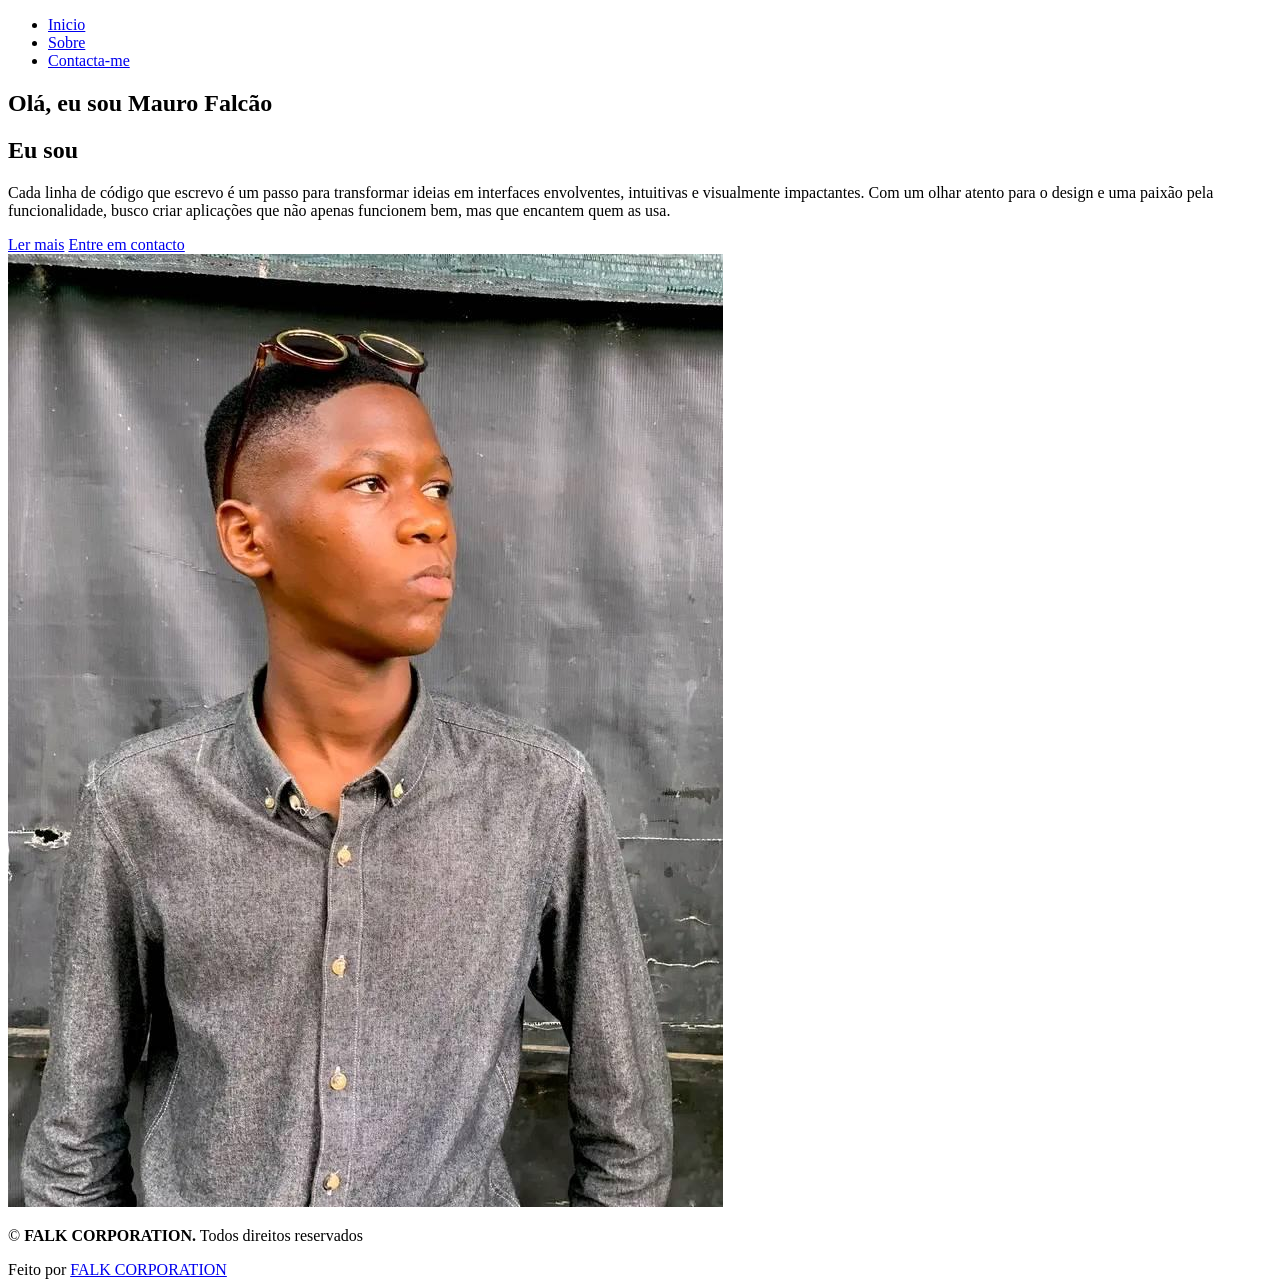
==== index.html @ 7eab61b8 "Add files via upload" ====
<!DOCTYPE html>
<html lang="en">

<head>
  <meta charset="utf-8">
  <meta content="width=device-width, initial-scale=1.0" name="viewport">
  <title>Mauro Falcão</title>
  <meta name="description" content="">
  <meta name="keywords" content="">

  <link href="assets/img/favicon.png" rel="icon">
  <link href="assets/img/apple-touch-icon.png" rel="apple-touch-icon">

  <link href="https://fonts.googleapis.com" rel="preconnect">
  <link href="https://fonts.gstatic.com" rel="preconnect" crossorigin>
  <link href="https://fonts.googleapis.com/css2?family=Roboto:ital,wght@0,100;0,300;0,400;0,500;0,700;0,900;1,100;1,300;1,400;1,500;1,700;1,900&family=Poppins:ital,wght@0,100;0,200;0,300;0,400;0,500;0,600;0,700;0,800;0,900;1,100;1,200;1,300;1,400;1,500;1,600;1,700;1,800;1,900&family=Raleway:ital,wght@0,100;0,200;0,300;0,400;0,500;0,600;0,700;0,800;0,900;1,100;1,200;1,300;1,400;1,500;1,600;1,700;1,800;1,900&display=swap" rel="stylesheet">

  <link href="assets/vendor/bootstrap/css/bootstrap.min.css" rel="stylesheet">
  <link href="assets/vendor/bootstrap-icons/bootstrap-icons.css" rel="stylesheet">
  <link href="assets/vendor/aos/aos.css" rel="stylesheet">
  <link href="assets/vendor/swiper/swiper-bundle.min.css" rel="stylesheet">
  <link href="assets/vendor/glightbox/css/glightbox.min.css" rel="stylesheet">

  <link href="assets/css/main.css" rel="stylesheet">
</head>
<body class="index-page">
  <header id="header" class="header d-flex align-items-center light-background sticky-top">
    <div class="container position-relative d-flex align-items-center justify-content-between">

      <nav id="navmenu" class="navmenu">
        <ul>
          <li><a href="index.html" class="active">Inicio</a></li>
          <li><a href="about.html">Sobre</a></li>
          <li><a href="contact.html">Contacta-me</a></li>
        </ul>
        <i class="mobile-nav-toggle d-xl-none bi bi-list"></i>
      </nav>
      <div class="header-social-links">
        <a href="https://www.facebook.com/profile.php?id=61564963457536"target="_blank"><i class="bi bi-facebook"></i></a>
        <a href="https://www.linkedin.com/in/mauro-falc%C3%A3o-826261321/"target="_blank"><i class="bi bi-linkedin"></i></a>
        <a href="https://www.instagram.com/maurofalcao74/"target="_blank"><i class="bi bi-instagram"></i></a>
      </div>

    </div>
  </header>

  <main class="main">
    <section id="hero" class="hero section">

      <div class="container" data-aos="fade-up" data-aos-delay="100">

        <div class="row gy-4 align-items-center">
          <div class="col-lg-6 order-2 order-lg-1">
            <div class="hero-content">
              <h1 data-aos="fade-up" data-aos-delay="200">Olá, eu sou <span class="highlight">Mauro Falcão</span></h1>
              <h2 data-aos="fade-up" data-aos-delay="300">Eu sou <span class="typed" data-typed-items="Desenvolvedor de Websites,"></span></h2>
              <p data-aos="fade-up" data-aos-delay="400">Cada linha de código que escrevo é um passo para transformar ideias em interfaces envolventes, intuitivas e visualmente impactantes. Com um olhar atento para o design e uma paixão pela funcionalidade, busco criar aplicações que não apenas funcionem bem, mas que encantem quem as usa.</p>
              <div class="hero-actions" data-aos="fade-up" data-aos-delay="500">
                <a href="about.html" class="btn btn-primary">Ler mais</a>
                <a href="contact.html" class="btn btn-outline">Entre em contacto</a>
              </div>
            </div>
          </div>
          <div class="col-lg-6 order-1 order-lg-2">
            <div class="hero-image" data-aos="zoom-in" data-aos-delay="300">
              <div class="image-wrapper">
                <img src="Malves.jpg" alt="Sarah Mitchell" class="img-fluid">    
                </div>
              </div>
            </div>
          </div>
        </div>
      </div>
    </section>
  </main>
  <footer id="footer" class="footer">

    <div class="container">
      <div class="copyright text-center ">
        <p>©<strong class="px-1 sitename"> FALK CORPORATION.</strong> <span>Todos direitos reservados<br></span></p>
      </div>
      <div class="social-links d-flex justify-content-center">
        <a href="https://www.facebook.com/profile.php?id=61564963457536"><i class="bi bi-facebook"></i></a>
                <a href="https://www.linkedin.com/in/mauro-falc%C3%A3o-826261321/"><i class="bi bi-linkedin"></i></a>
                <a href="https://www.instagram.com/maurofalcao74/"><i class="bi bi-instagram"></i></a>
      </div>
      <div class="credits">
        Feito por <a href="https://sitesfalk.github.io/Falk-Corporation/"target="_blank"> FALK CORPORATION</a>
      </div>
    </div>

  </footer>
  <a href="#" id="scroll-top" class="scroll-top d-flex align-items-center justify-content-center"><i class="bi bi-arrow-up-short"></i></a>
  <div id="preloader"></div>
  <script src="assets/vendor/bootstrap/js/bootstrap.bundle.min.js"></script>
  <script src="assets/vendor/php-email-form/validate.js"></script>
  <script src="assets/vendor/aos/aos.js"></script>
  <script src="assets/vendor/typed.js/typed.umd.js"></script>
  <script src="assets/vendor/waypoints/noframework.waypoints.js"></script>
  <script src="assets/vendor/purecounter/purecounter_vanilla.js"></script>
  <script src="assets/vendor/swiper/swiper-bundle.min.js"></script>
  <script src="assets/vendor/imagesloaded/imagesloaded.pkgd.min.js"></script>
  <script src="assets/vendor/isotope-layout/isotope.pkgd.min.js"></script>
  <script src="assets/vendor/glightbox/js/glightbox.min.js"></script>
  <script src="assets/js/main.js"></script>

</body>

</html>
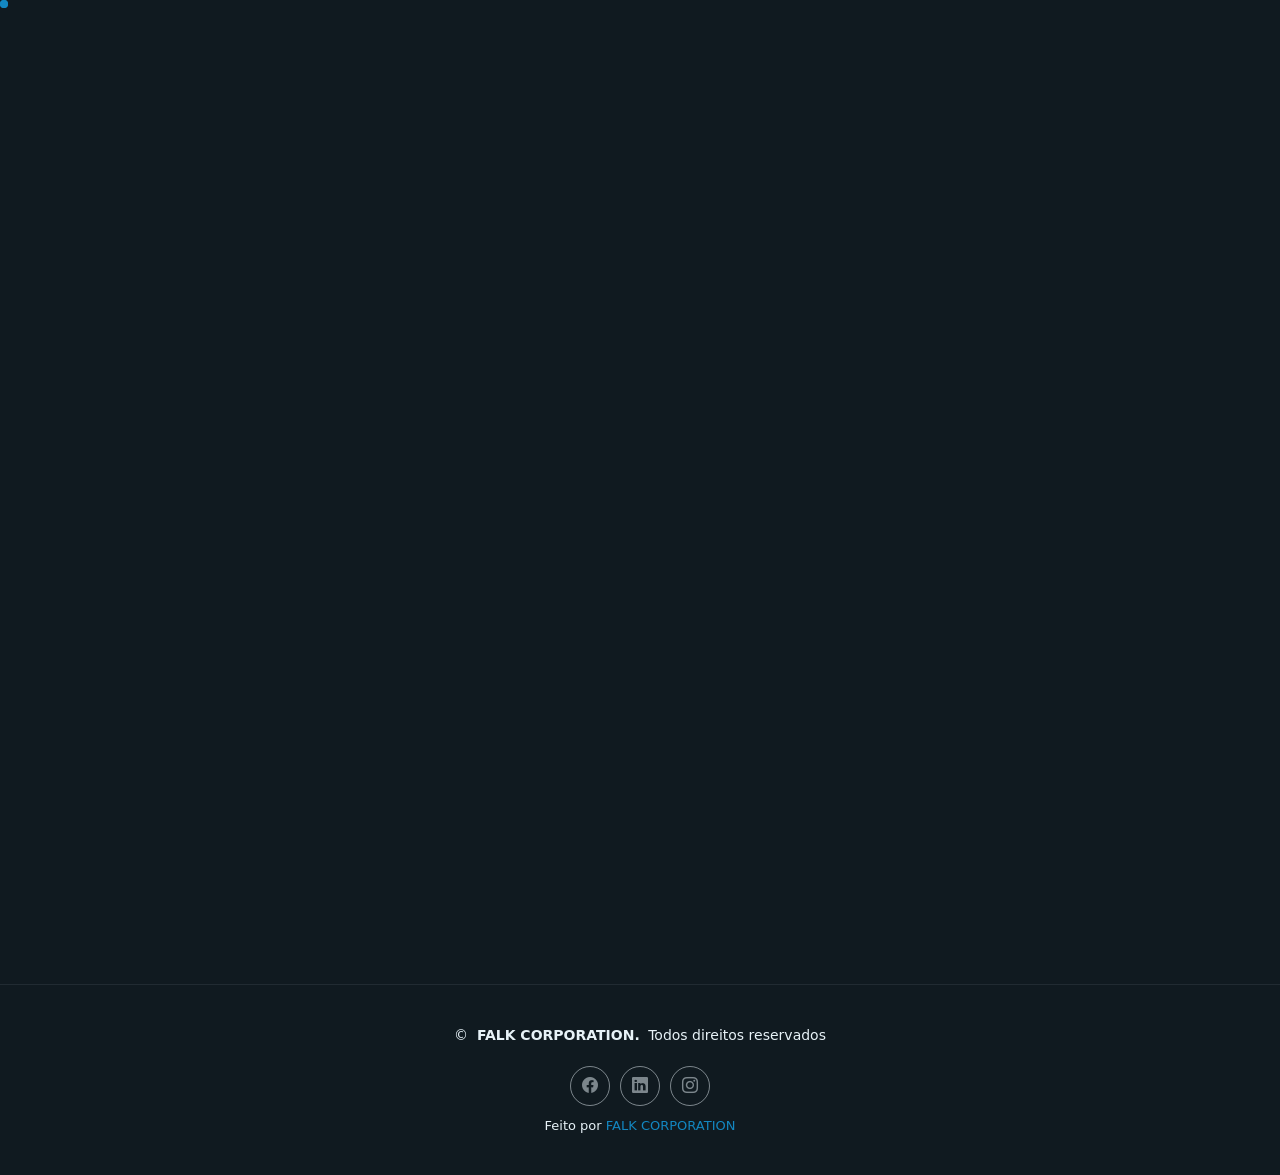
==== commit b675f962: "Update index.html" ====
--- a/index.html
+++ b/index.html
@@ -8,8 +8,8 @@
   <meta name="description" content="">
   <meta name="keywords" content="">
 
-  <link href="assets/img/favicon.png" rel="icon">
-  <link href="assets/img/apple-touch-icon.png" rel="apple-touch-icon">
+  <link href="FolioOne\assets\img\apple-touch-icon.png" rel="">
+  <link href="FolioOne\assets\img\apple-touch-icon.png" rel="">
 
   <link href="https://fonts.googleapis.com" rel="preconnect">
   <link href="https://fonts.gstatic.com" rel="preconnect" crossorigin>
@@ -53,7 +53,7 @@
           <div class="col-lg-6 order-2 order-lg-1">
             <div class="hero-content">
               <h1 data-aos="fade-up" data-aos-delay="200">Olá, eu sou <span class="highlight">Mauro Falcão</span></h1>
-              <h2 data-aos="fade-up" data-aos-delay="300">Eu sou <span class="typed" data-typed-items="Desenvolvedor de Websites,"></span></h2>
+              <h2 data-aos="fade-up" data-aos-delay="300">Desenvolvedor Web focado em UX/UI e Soluções Modernas</h2>
               <p data-aos="fade-up" data-aos-delay="400">Cada linha de código que escrevo é um passo para transformar ideias em interfaces envolventes, intuitivas e visualmente impactantes. Com um olhar atento para o design e uma paixão pela funcionalidade, busco criar aplicações que não apenas funcionem bem, mas que encantem quem as usa.</p>
               <div class="hero-actions" data-aos="fade-up" data-aos-delay="500">
                 <a href="about.html" class="btn btn-primary">Ler mais</a>
@@ -106,4 +106,4 @@
 
 </body>
 
-</html>+</html>
--- a/assets/css/main.css
+++ b/assets/css/main.css
@@ -0,0 +1,2886 @@
+/**
+* Template Name: FolioOne
+* Template URL: https://bootstrapmade.com/folioone-bootstrap-portfolio-website-template/
+* Updated: Aug 23 2025 with Bootstrap v5.3.7
+* Author: BootstrapMade.com
+* License: https://bootstrapmade.com/license/
+*/
+
+/*--------------------------------------------------------------
+# Font & Color Variables
+# Help: https://bootstrapmade.com/color-system/
+--------------------------------------------------------------*/
+/* Fonts */
+:root {
+  --default-font: "Roboto",  system-ui, -apple-system, "Segoe UI", Roboto, "Helvetica Neue", Arial, "Noto Sans", "Liberation Sans", sans-serif, "Apple Color Emoji", "Segoe UI Emoji", "Segoe UI Symbol", "Noto Color Emoji";
+  --heading-font: "Raleway",  sans-serif;
+  --nav-font: "Poppins",  sans-serif;
+}
+
+/* Global Colors - The following color variables are used throughout the website. Updating them here will change the color scheme of the entire website */
+:root { 
+  --background-color: #101a20; /* Background color for the entire website, including individual sections */
+  --default-color: #e7f2f7; /* Default color used for the majority of the text content across the entire website */
+  --heading-color: #ffffff; /* Color for headings, subheadings and title throughout the website */
+  --accent-color: #1387c1; /* Accent color that represents your brand on the website. It's used for buttons, links, and other elements that need to stand out */
+  --surface-color: #141f26; /* The surface color is used as a background of boxed elements within sections, such as cards, icon boxes, or other elements that require a visual separation from the global background. */
+  --contrast-color: #ffffff; /* Contrast color for text, ensuring readability against backgrounds of accent, heading, or default colors. */
+}
+
+/* Nav Menu Colors - The following color variables are used specifically for the navigation menu. They are separate from the global colors to allow for more customization options */
+:root {
+  --nav-color: #ffffff;  /* The default color of the main navmenu links */
+  --nav-hover-color: #1387c1; /* Applied to main navmenu links when they are hovered over or active */
+  --nav-mobile-background-color: #213642; /* Used as the background color for mobile navigation menu */
+  --nav-dropdown-background-color: #051117; /* Used as the background color for dropdown items that appear when hovering over primary navigation items */
+  --nav-dropdown-color: #e7f2f7; /* Used for navigation links of the dropdown items in the navigation menu. */
+  --nav-dropdown-hover-color: #1387c1; /* Similar to --nav-hover-color, this color is applied to dropdown navigation links when they are hovered over. */
+}
+
+/* Color Presets - These classes override global colors when applied to any section or element, providing reuse of the sam color scheme. */
+
+.light-background {
+  --background-color: #142027;
+  --surface-color: #325264;
+}
+
+.dark-background {
+  --background-color: #0b1419;
+  --default-color: #ffffff;
+  --heading-color: #ffffff;
+  --surface-color: #252525;
+  --contrast-color: #ffffff;
+}
+
+/* Smooth scroll */
+:root {
+  scroll-behavior: smooth;
+}
+
+/*--------------------------------------------------------------
+# General Styling & Shared Classes
+--------------------------------------------------------------*/
+body {
+  color: var(--default-color);
+  background-color: var(--background-color);
+  font-family: var(--default-font);
+}
+
+a {
+  color: var(--accent-color);
+  text-decoration: none;
+  transition: 0.3s;
+}
+
+a:hover {
+  color: color-mix(in srgb, var(--accent-color), transparent 25%);
+  text-decoration: none;
+}
+
+h1,
+h2,
+h3,
+h4,
+h5,
+h6 {
+  color: var(--heading-color);
+  font-family: var(--heading-font);
+}
+
+/* PHP Email Form Messages
+------------------------------*/
+.php-email-form .error-message {
+  display: none;
+  background: #df1529;
+  color: #ffffff;
+  text-align: left;
+  padding: 15px;
+  margin-bottom: 24px;
+  font-weight: 600;
+}
+
+.php-email-form .sent-message {
+  display: none;
+  color: #ffffff;
+  background: #059652;
+  text-align: center;
+  padding: 15px;
+  margin-bottom: 24px;
+  font-weight: 600;
+}
+
+.php-email-form .loading {
+  display: none;
+  background: var(--surface-color);
+  text-align: center;
+  padding: 15px;
+  margin-bottom: 24px;
+}
+
+.php-email-form .loading:before {
+  content: "";
+  display: inline-block;
+  border-radius: 50%;
+  width: 24px;
+  height: 24px;
+  margin: 0 10px -6px 0;
+  border: 3px solid var(--accent-color);
+  border-top-color: var(--surface-color);
+  animation: php-email-form-loading 1s linear infinite;
+}
+
+@keyframes php-email-form-loading {
+  0% {
+    transform: rotate(0deg);
+  }
+
+  100% {
+    transform: rotate(360deg);
+  }
+}
+
+/*--------------------------------------------------------------
+# Global Header
+--------------------------------------------------------------*/
+.header {
+  --background-color: rgba(255, 255, 255, 0);
+  color: var(--default-color);
+  background-color: var(--background-color);
+  padding: 15px 0;
+  transition: all 0.5s;
+  z-index: 997;
+  border-bottom: 1px solid color-mix(in srgb, var(--default-color), transparent 92%);
+}
+
+.header .logo {
+  line-height: 1;
+}
+
+.header .logo img {
+  max-height: 36px;
+  margin-right: 8px;
+}
+
+.header .logo h1 {
+  font-size: 32px;
+  margin: 0;
+  font-weight: 400;
+  color: var(--heading-color);
+}
+
+.header .header-social-links {
+  padding-right: 15px;
+}
+
+.header .header-social-links a {
+  color: color-mix(in srgb, var(--default-color), transparent 40%);
+  padding-left: 6px;
+  display: inline-block;
+  transition: 0.3s;
+  font-size: 16px;
+}
+
+.header .header-social-links a:hover {
+  color: var(--default-color);
+}
+
+.header .header-social-links a i {
+  line-height: 0px;
+}
+
+@media (max-width: 1200px) {
+  .header .logo {
+    order: 1;
+  }
+
+  .header .header-social-links {
+    order: 2;
+  }
+
+  .header .navmenu {
+    order: 3;
+  }
+}
+
+/* Global Header on Scroll
+------------------------------*/
+.scrolled .header {
+  --background-color: rgba(16, 26, 32, 0.9);
+}
+
+/*--------------------------------------------------------------
+# Navigation Menu
+--------------------------------------------------------------*/
+/* Desktop Navigation */
+@media (min-width: 1200px) {
+  .navmenu {
+    padding: 0;
+  }
+
+  .navmenu ul {
+    margin: 0;
+    padding: 0;
+    display: flex;
+    list-style: none;
+    align-items: center;
+  }
+
+  .navmenu li {
+    position: relative;
+  }
+
+  .navmenu>ul>li {
+    white-space: nowrap;
+    padding: 15px 28px 15px 0;
+  }
+
+  .navmenu>ul>li:last-child {
+    padding-right: 0;
+  }
+
+  .navmenu a,
+  .navmenu a:focus {
+    color: var(--nav-color);
+    font-size: 15px;
+    padding: 0 2px;
+    font-family: var(--nav-font);
+    font-weight: 400;
+    display: flex;
+    align-items: center;
+    justify-content: space-between;
+    white-space: nowrap;
+    transition: 0.3s;
+    position: relative;
+  }
+
+  .navmenu a i,
+  .navmenu a:focus i {
+    font-size: 12px;
+    line-height: 0;
+    margin-left: 5px;
+    transition: 0.3s;
+  }
+
+  .navmenu>ul>li>a:before {
+    content: "";
+    position: absolute;
+    height: 2px;
+    bottom: -6px;
+    left: 0;
+    background-color: var(--nav-hover-color);
+    visibility: hidden;
+    width: 0px;
+    transition: all 0.3s ease-in-out 0s;
+  }
+
+  .navmenu a:hover:before,
+  .navmenu li:hover>a:before,
+  .navmenu .active:before {
+    visibility: visible;
+    width: 25px;
+  }
+
+  .navmenu li:hover>a,
+  .navmenu .active,
+  .navmenu .active:focus {
+    color: var(--nav-hover-color);
+  }
+
+  .navmenu .dropdown ul {
+    margin: 0;
+    padding: 10px 0;
+    background: var(--nav-dropdown-background-color);
+    display: block;
+    position: absolute;
+    visibility: hidden;
+    left: -5px;
+    top: 130%;
+    opacity: 0;
+    transition: 0.3s;
+    border-radius: 4px;
+    z-index: 99;
+    box-shadow: 0px 0px 30px rgba(0, 0, 0, 0.1);
+  }
+
+  .navmenu .dropdown ul li {
+    min-width: 200px;
+  }
+
+  .navmenu .dropdown ul a {
+    padding: 10px 20px;
+    font-size: 15px;
+    text-transform: none;
+    color: var(--nav-dropdown-color);
+  }
+
+  .navmenu .dropdown ul a i {
+    font-size: 12px;
+  }
+
+  .navmenu .dropdown ul a:hover,
+  .navmenu .dropdown ul .active:hover,
+  .navmenu .dropdown ul li:hover>a {
+    color: var(--nav-dropdown-hover-color);
+  }
+
+  .navmenu .dropdown:hover>ul {
+    opacity: 1;
+    top: 100%;
+    visibility: visible;
+  }
+
+  .navmenu .dropdown .dropdown ul {
+    top: 0;
+    left: -90%;
+    visibility: hidden;
+  }
+
+  .navmenu .dropdown .dropdown:hover>ul {
+    opacity: 1;
+    top: 0;
+    left: -100%;
+    visibility: visible;
+  }
+}
+
+/* Mobile Navigation */
+@media (max-width: 1199px) {
+  .mobile-nav-toggle {
+    color: var(--nav-color);
+    font-size: 28px;
+    line-height: 0;
+    margin-right: 10px;
+    cursor: pointer;
+    transition: color 0.3s;
+  }
+
+  .navmenu {
+    padding: 0;
+    z-index: 9997;
+  }
+
+  .navmenu ul {
+    display: none;
+    list-style: none;
+    position: absolute;
+    inset: 60px 20px 20px 20px;
+    padding: 10px 0;
+    margin: 0;
+    border-radius: 6px;
+    background-color: var(--nav-mobile-background-color);
+    border: 1px solid color-mix(in srgb, var(--default-color), transparent 90%);
+    box-shadow: none;
+    overflow-y: auto;
+    transition: 0.3s;
+    z-index: 9998;
+  }
+
+  .navmenu a,
+  .navmenu a:focus {
+    color: var(--nav-dropdown-color);
+    padding: 10px 20px;
+    font-family: var(--nav-font);
+    font-size: 17px;
+    font-weight: 500;
+    display: flex;
+    align-items: center;
+    justify-content: space-between;
+    white-space: nowrap;
+    transition: 0.3s;
+  }
+
+  .navmenu a i,
+  .navmenu a:focus i {
+    font-size: 12px;
+    line-height: 0;
+    margin-left: 5px;
+    width: 30px;
+    height: 30px;
+    display: flex;
+    align-items: center;
+    justify-content: center;
+    border-radius: 50%;
+    transition: 0.3s;
+    background-color: color-mix(in srgb, var(--accent-color), transparent 90%);
+  }
+
+  .navmenu a i:hover,
+  .navmenu a:focus i:hover {
+    background-color: var(--accent-color);
+    color: var(--contrast-color);
+  }
+
+  .navmenu a:hover,
+  .navmenu .active,
+  .navmenu .active:focus {
+    color: var(--nav-dropdown-hover-color);
+  }
+
+  .navmenu .active i,
+  .navmenu .active:focus i {
+    background-color: var(--accent-color);
+    color: var(--contrast-color);
+    transform: rotate(180deg);
+  }
+
+  .navmenu .dropdown ul {
+    position: static;
+    display: none;
+    z-index: 99;
+    padding: 10px 0;
+    margin: 10px 20px;
+    background-color: var(--nav-dropdown-background-color);
+    transition: all 0.5s ease-in-out;
+  }
+
+  .navmenu .dropdown ul ul {
+    background-color: rgba(33, 37, 41, 0.1);
+  }
+
+  .navmenu .dropdown>.dropdown-active {
+    display: block;
+    background-color: rgba(33, 37, 41, 0.03);
+  }
+
+  .mobile-nav-active {
+    overflow: hidden;
+  }
+
+  .mobile-nav-active .mobile-nav-toggle {
+    color: #fff;
+    position: absolute;
+    font-size: 32px;
+    top: 15px;
+    right: 15px;
+    margin-right: 0;
+    z-index: 9999;
+  }
+
+  .mobile-nav-active .navmenu {
+    position: fixed;
+    overflow: hidden;
+    inset: 0;
+    background: rgba(33, 37, 41, 0.8);
+    transition: 0.3s;
+  }
+
+  .mobile-nav-active .navmenu>ul {
+    display: block;
+  }
+}
+
+/*--------------------------------------------------------------
+# Global Footer
+--------------------------------------------------------------*/
+.footer {
+  color: var(--default-color);
+  background-color: var(--background-color);
+  font-size: 14px;
+  padding: 40px 0;
+  position: relative;
+  border-top: 1px solid color-mix(in srgb, var(--default-color), transparent 92%);
+}
+
+.footer .copyright p {
+  margin-bottom: 0;
+}
+
+.footer .social-links {
+  margin-top: 20px;
+}
+
+.footer .social-links a {
+  display: flex;
+  align-items: center;
+  justify-content: center;
+  width: 40px;
+  height: 40px;
+  border-radius: 50%;
+  border: 1px solid color-mix(in srgb, var(--default-color), transparent 50%);
+  font-size: 16px;
+  color: color-mix(in srgb, var(--default-color), transparent 50%);
+  margin: 0 5px;
+  transition: 0.3s;
+}
+
+.footer .social-links a:hover {
+  color: var(--accent-color);
+  border-color: var(--accent-color);
+}
+
+.footer .credits {
+  margin-top: 10px;
+  font-size: 13px;
+  text-align: center;
+}
+
+/*--------------------------------------------------------------
+# Preloader
+--------------------------------------------------------------*/
+#preloader {
+  position: fixed;
+  inset: 0;
+  z-index: 9999;
+  overflow: hidden;
+  background-color: var(--background-color);
+  transition: all 0.6s ease-out;
+  width: 100%;
+  height: 100vh;
+}
+
+#preloader:before,
+#preloader:after {
+  content: "";
+  position: absolute;
+  border: 4px solid var(--accent-color);
+  border-radius: 50%;
+  animation: animate-preloader 2s cubic-bezier(0, 0.2, 0.8, 1) infinite;
+}
+
+#preloader:after {
+  animation-delay: -0.5s;
+}
+
+@keyframes animate-preloader {
+  0% {
+    width: 10px;
+    height: 10px;
+    top: calc(50% - 5px);
+    left: calc(50% - 5px);
+    opacity: 1;
+  }
+
+  100% {
+    width: 72px;
+    height: 72px;
+    top: calc(50% - 36px);
+    left: calc(50% - 36px);
+    opacity: 0;
+  }
+}
+
+/*--------------------------------------------------------------
+# Scroll Top Button
+--------------------------------------------------------------*/
+.scroll-top {
+  position: fixed;
+  visibility: hidden;
+  opacity: 0;
+  right: 15px;
+  bottom: -15px;
+  z-index: 99999;
+  background-color: var(--accent-color);
+  width: 44px;
+  height: 44px;
+  border-radius: 50px;
+  transition: all 0.4s;
+}
+
+.scroll-top i {
+  font-size: 24px;
+  color: var(--contrast-color);
+  line-height: 0;
+}
+
+.scroll-top:hover {
+  background-color: color-mix(in srgb, var(--accent-color), transparent 20%);
+  color: var(--contrast-color);
+}
+
+.scroll-top.active {
+  visibility: visible;
+  opacity: 1;
+  bottom: 15px;
+}
+
+/*--------------------------------------------------------------
+# Disable aos animation delay on mobile devices
+--------------------------------------------------------------*/
+@media screen and (max-width: 768px) {
+  [data-aos-delay] {
+    transition-delay: 0 !important;
+  }
+}
+
+/*--------------------------------------------------------------
+# Global Page Titles & Breadcrumbs
+--------------------------------------------------------------*/
+.page-title {
+  color: var(--default-color);
+  background-color: var(--background-color);
+  position: relative;
+}
+
+.page-title .heading {
+  padding: 80px 0;
+  border-top: 1px solid color-mix(in srgb, var(--default-color), transparent 90%);
+}
+
+.page-title .heading h1 {
+  font-size: 38px;
+  font-weight: 700;
+}
+
+.page-title nav {
+  background-color: color-mix(in srgb, var(--default-color), transparent 96%);
+  padding: 20px 0;
+}
+
+.page-title nav ol {
+  display: flex;
+  flex-wrap: wrap;
+  list-style: none;
+  padding: 0;
+  margin: 0;
+  font-size: 16px;
+  font-weight: 400;
+}
+
+.page-title nav ol li+li {
+  padding-left: 10px;
+}
+
+.page-title nav ol li+li::before {
+  content: "/";
+  display: inline-block;
+  padding-right: 10px;
+  color: color-mix(in srgb, var(--default-color), transparent 70%);
+}
+
+/*--------------------------------------------------------------
+# Global Sections
+--------------------------------------------------------------*/
+section,
+.section {
+  color: var(--default-color);
+  background-color: var(--background-color);
+  padding: 60px 0;
+  scroll-margin-top: 100px;
+  overflow: clip;
+}
+
+@media (max-width: 1199px) {
+
+  section,
+  .section {
+    scroll-margin-top: 66px;
+  }
+}
+
+/*--------------------------------------------------------------
+# Global Section Titles
+--------------------------------------------------------------*/
+.section-title {
+  text-align: center;
+  padding-bottom: 60px;
+  position: relative;
+}
+
+.section-title h2 {
+  font-size: 3.5rem;
+  font-weight: 400;
+  line-height: 1.2;
+  color: var(--heading-color);
+  margin-bottom: 1.5rem;
+  letter-spacing: -1px;
+}
+
+@media (max-width: 768px) {
+  .section-title h2 {
+    font-size: 2.5rem;
+  }
+}
+
+.section-title p {
+  font-size: 1.125rem;
+  line-height: 1.8;
+  color: color-mix(in srgb, var(--default-color), transparent 25%);
+  max-width: 900px;
+  margin: 0 auto;
+  text-wrap: balance;
+}
+
+/*--------------------------------------------------------------
+# Hero Section
+--------------------------------------------------------------*/
+.hero {
+  padding: 80px 0;
+  min-height: 100vh;
+  display: flex;
+  align-items: center;
+}
+
+.hero .hero-content h1 {
+  font-size: 3.5rem;
+  font-weight: 700;
+  margin-bottom: 1rem;
+  line-height: 1.2;
+}
+
+.hero .hero-content h1 .highlight {
+  color: var(--accent-color);
+  position: relative;
+}
+
+.hero .hero-content h1 .highlight::after {
+  content: "";
+  position: absolute;
+  bottom: 0;
+  left: 0;
+  width: 100%;
+  height: 3px;
+  background: linear-gradient(90deg, var(--accent-color), color-mix(in srgb, var(--accent-color), transparent 50%));
+  border-radius: 2px;
+}
+
+@media (max-width: 768px) {
+  .hero .hero-content h1 {
+    font-size: 2.5rem;
+  }
+}
+
+.hero .hero-content h2 {
+  font-size: 1.5rem;
+  font-weight: 400;
+  margin-bottom: 2rem;
+  color: color-mix(in srgb, var(--default-color), transparent 20%);
+}
+
+.hero .hero-content h2 .typed {
+  color: var(--accent-color);
+  font-weight: 600;
+}
+
+@media (max-width: 768px) {
+  .hero .hero-content h2 {
+    font-size: 1.25rem;
+  }
+}
+
+.hero .hero-content p {
+  font-size: 1.1rem;
+  line-height: 1.6;
+  margin-bottom: 2.5rem;
+  color: color-mix(in srgb, var(--default-color), transparent 30%);
+}
+
+.hero .hero-actions {
+  display: flex;
+  gap: 1rem;
+  margin-bottom: 3rem;
+}
+
+.hero .hero-actions .btn {
+  padding: 12px 30px;
+  border-radius: 50px;
+  font-weight: 600;
+  text-decoration: none;
+  transition: all 0.3s ease;
+  border: 2px solid;
+}
+
+.hero .hero-actions .btn.btn-primary {
+  background: var(--accent-color);
+  color: var(--contrast-color);
+  border-color: var(--accent-color);
+}
+
+.hero .hero-actions .btn.btn-primary:hover {
+  background: color-mix(in srgb, var(--accent-color), black 15%);
+  border-color: color-mix(in srgb, var(--accent-color), black 15%);
+  transform: translateY(-2px);
+}
+
+.hero .hero-actions .btn.btn-outline {
+  background: transparent;
+  color: var(--accent-color);
+  border-color: var(--accent-color);
+}
+
+.hero .hero-actions .btn.btn-outline:hover {
+  transform: translateY(-2px);
+}
+
+@media (max-width: 576px) {
+  .hero .hero-actions {
+    flex-direction: column;
+  }
+
+  .hero .hero-actions .btn {
+    text-align: center;
+  }
+}
+
+.hero .social-links {
+  display: flex;
+  gap: 1rem;
+}
+
+.hero .social-links a {
+  width: 45px;
+  height: 45px;
+  background: var(--surface-color);
+  border-radius: 50%;
+  display: flex;
+  align-items: center;
+  justify-content: center;
+  color: var(--default-color);
+  font-size: 1.2rem;
+  transition: all 0.3s ease;
+}
+
+.hero .social-links a:hover {
+  background: var(--accent-color);
+  color: var(--contrast-color);
+  transform: translateY(-3px);
+  box-shadow: 0 8px 25px color-mix(in srgb, var(--accent-color), transparent 70%);
+}
+
+.hero .hero-image {
+  position: relative;
+}
+
+.hero .hero-image .image-wrapper {
+  position: relative;
+  max-width: 350px;
+  margin: 0 auto;
+}
+
+.hero .hero-image .image-wrapper img {
+  border-radius: 20px;
+  box-shadow: 0 5px 15px color-mix(in srgb, var(--default-color), transparent 95%);
+  transition: transform 0.3s ease;
+}
+
+.hero .hero-image .image-wrapper img:hover {
+  transform: scale(1.02);
+}
+
+.hero .hero-image .floating-elements {
+  position: absolute;
+  top: 0;
+  left: 0;
+  right: 0;
+  bottom: 0;
+  pointer-events: none;
+}
+
+.hero .hero-image .floating-elements .floating-card {
+  position: absolute;
+  background: var(--surface-color);
+  padding: 15px 20px;
+  border-radius: 15px;
+  box-shadow: 0 10px 30px color-mix(in srgb, var(--default-color), transparent 90%);
+  display: flex;
+  align-items: center;
+  gap: 10px;
+  font-weight: 600;
+  animation: float 3s ease-in-out infinite;
+}
+
+.hero .hero-image .floating-elements .floating-card i {
+  font-size: 1.5rem;
+  color: var(--accent-color);
+}
+
+.hero .hero-image .floating-elements .floating-card.design {
+  top: 10%;
+  right: -10%;
+  animation-delay: 0s;
+}
+
+.hero .hero-image .floating-elements .floating-card.code {
+  bottom: 30%;
+  left: -15%;
+  animation-delay: 1s;
+}
+
+.hero .hero-image .floating-elements .floating-card.creativity {
+  top: 60%;
+  right: -5%;
+  animation-delay: 2s;
+}
+
+@media (max-width: 992px) {
+  .hero .hero-image .floating-elements .floating-card {
+    display: none;
+  }
+}
+
+@keyframes float {
+
+  0%,
+  100% {
+    transform: translateY(0px);
+  }
+
+  50% {
+    transform: translateY(-10px);
+  }
+}
+
+@media (max-width: 992px) {
+  .hero .hero-content {
+    text-align: center;
+    margin-bottom: 3rem;
+  }
+}
+
+/*--------------------------------------------------------------
+# About Section
+--------------------------------------------------------------*/
+.about .intro-content .eyebrow {
+  display: inline-block;
+  letter-spacing: 0.12em;
+  text-transform: uppercase;
+  font-size: 12px;
+  color: color-mix(in srgb, var(--default-color), transparent 40%);
+  margin-bottom: 16px;
+}
+
+.about .intro-content .headline {
+  font-family: var(--heading-font);
+  font-weight: 300;
+  line-height: 1.2;
+  font-size: clamp(28px, 4vw, 44px);
+  margin: 0 0 24px 0;
+}
+
+.about .intro-content .lead {
+  font-size: 18px;
+  line-height: 1.8;
+  color: color-mix(in srgb, var(--default-color), transparent 10%);
+  margin-bottom: 24px;
+}
+
+.about .intro-content p {
+  line-height: 1.8;
+  margin-bottom: 24px;
+  color: color-mix(in srgb, var(--default-color), transparent 5%);
+}
+
+.about .intro-content .cta-group {
+  display: flex;
+  gap: 24px;
+  align-items: center;
+  margin-top: 24px;
+}
+
+.about .intro-content .cta-group .btn-ghost {
+  display: inline-flex;
+  align-items: center;
+  gap: 8px;
+  padding: 12px 18px;
+  border-radius: 6px;
+  color: var(--accent-color);
+  background: color-mix(in srgb, var(--accent-color), transparent 92%);
+  border: 1px solid color-mix(in srgb, var(--accent-color), transparent 70%);
+  transition: 0.3s ease-in-out;
+}
+
+.about .intro-content .cta-group .btn-ghost:hover,
+.about .intro-content .cta-group .btn-ghost:focus {
+  color: var(--contrast-color);
+  background: var(--accent-color);
+  border-color: var(--accent-color);
+  outline: none;
+  box-shadow: 0 0 0 3px color-mix(in srgb, var(--accent-color), transparent 70%);
+}
+
+.about .intro-content .cta-group .link-underline {
+  display: inline-flex;
+  align-items: center;
+  gap: 8px;
+  position: relative;
+  color: var(--accent-color);
+  padding-bottom: 4px;
+  transition: 0.3s ease-in-out;
+}
+
+.about .intro-content .cta-group .link-underline::after {
+  content: "";
+  position: absolute;
+  left: 0;
+  right: 0;
+  bottom: 0;
+  height: 1px;
+  background: color-mix(in srgb, var(--accent-color), transparent 40%);
+  transform: scaleX(0.4);
+  transform-origin: left;
+  transition: 0.3s ease-in-out;
+}
+
+.about .intro-content .cta-group .link-underline:hover,
+.about .intro-content .cta-group .link-underline:focus {
+  color: color-mix(in srgb, var(--accent-color), transparent 10%);
+  outline: none;
+}
+
+.about .intro-content .cta-group .link-underline:hover::after,
+.about .intro-content .cta-group .link-underline:focus::after {
+  transform: scaleX(1);
+}
+
+.about .profile-figure {
+  margin: 0;
+}
+
+.about .profile-figure .profile-photo {
+  width: 88%;
+  max-width: 440px;
+  border-radius: 18px;
+  box-shadow: 0 10px 30px color-mix(in srgb, var(--default-color), transparent 92%);
+  transform: translateY(0);
+  transition: transform 0.3s ease-in-out;
+}
+
+.about .profile-figure .profile-caption {
+  margin-top: 24px;
+  display: flex;
+  align-items: center;
+  justify-content: center;
+}
+
+.about .profile-figure .profile-caption .meta {
+  font-size: 14px;
+  color: color-mix(in srgb, var(--default-color), transparent 20%);
+}
+
+.about .profile-figure .profile-caption .meta .funfact {
+  font-size: 13px;
+  margin-top: 4px;
+  color: color-mix(in srgb, var(--default-color), transparent 35%);
+}
+
+.about .profile-figure:hover .profile-photo {
+  transform: translateY(-4px);
+}
+
+.about .skill-item {
+  padding: 24px;
+  border-radius: 6px;
+  transition: 0.3s ease-in-out;
+  background: color-mix(in srgb, var(--surface-color), var(--accent-color) 2%);
+  border: 1px solid color-mix(in srgb, var(--default-color), transparent 88%);
+  height: 100%;
+}
+
+.about .skill-item i {
+  font-size: 24px;
+  color: var(--accent-color);
+  margin-bottom: 16px;
+  display: inline-block;
+}
+
+.about .skill-item h3 {
+  font-size: 16px;
+  margin-bottom: 6px;
+  font-weight: 500;
+}
+
+.about .skill-item p {
+  margin: 0;
+  font-size: 14px;
+  color: color-mix(in srgb, var(--default-color), transparent 25%);
+}
+
+.about .skill-item:hover {
+  transform: translateY(-3px);
+  border-color: color-mix(in srgb, var(--accent-color), transparent 60%);
+  box-shadow: 0 10px 30px color-mix(in srgb, var(--default-color), transparent 92%);
+}
+
+.about .timeline-item {
+  position: relative;
+  padding-left: 26px;
+}
+
+.about .timeline-item time {
+  display: inline-block;
+  font-size: 12px;
+  letter-spacing: 0.08em;
+  text-transform: uppercase;
+  color: color-mix(in srgb, var(--default-color), transparent 45%);
+  margin-bottom: 6px;
+}
+
+.about .timeline-item h4 {
+  font-size: 18px;
+  font-weight: 400;
+  margin: 0 0 6px;
+}
+
+.about .timeline-item p {
+  font-size: 14px;
+  color: color-mix(in srgb, var(--default-color), transparent 25%);
+  margin: 0;
+}
+
+.about .timeline-item .dot {
+  position: absolute;
+  left: 0;
+  top: 4px;
+  width: 10px;
+  height: 10px;
+  border-radius: 50%;
+  background: var(--accent-color);
+  box-shadow: 0 0 0 6px color-mix(in srgb, var(--accent-color), transparent 80%);
+}
+
+.about .personal-quote {
+  padding: 24px 0;
+}
+
+.about .personal-quote p {
+  font-family: var(--heading-font);
+  font-weight: 300;
+  font-size: clamp(20px, 3vw, 28px);
+  line-height: 1.5;
+  color: color-mix(in srgb, var(--default-color), transparent 5%);
+  margin: 0 auto;
+  max-width: 800px;
+}
+
+.about .fact-pill {
+  display: flex;
+  align-items: center;
+  justify-content: center;
+  gap: 10px;
+  padding: 10px 14px;
+  border-radius: 999px;
+  border: 1px solid color-mix(in srgb, var(--default-color), transparent 85%);
+  background: var(--surface-color);
+  color: color-mix(in srgb, var(--default-color), transparent 10%);
+  transition: 0.3s ease-in-out;
+}
+
+.about .fact-pill i {
+  color: var(--accent-color);
+}
+
+.about .fact-pill span {
+  font-size: 14px;
+}
+
+.about .fact-pill:hover {
+  transform: translateY(-2px);
+  border-color: color-mix(in srgb, var(--accent-color), transparent 60%);
+  box-shadow: 0 10px 30px color-mix(in srgb, var(--default-color), transparent 92%);
+}
+
+.about .fact-pill:focus-within {
+  box-shadow: 0 0 0 3px color-mix(in srgb, var(--accent-color), transparent 70%);
+}
+
+@media (max-width: 992px) {
+  .about .profile-figure {
+    text-align: center !important;
+  }
+
+  .about .profile-figure .profile-photo {
+    width: 72%;
+  }
+
+  .about .intro-content .cta-group {
+    flex-wrap: wrap;
+  }
+}
+
+@media (max-width: 576px) {
+  .about .profile-figure .profile-photo {
+    width: 100%;
+  }
+}
+
+/*--------------------------------------------------------------
+# Skills Section
+--------------------------------------------------------------*/
+.skills .skill-box {
+  background-color: var(--surface-color);
+  padding: 2rem;
+  border-radius: 8px;
+  box-shadow: 0 0 20px rgba(0, 0, 0, 0.05);
+}
+
+.skills .skill-box h3 {
+  font-size: 1.2rem;
+  margin-bottom: 1rem;
+  font-weight: 600;
+}
+
+.skills .skill-box p {
+  font-size: 0.9rem;
+  margin-bottom: 0.8rem;
+  opacity: 0.6;
+}
+
+.skills .skill-box .progress {
+  background-color: color-mix(in srgb, var(--accent-color), transparent 85%);
+  border-radius: 50px;
+  height: 8px;
+  margin-top: 5px;
+  overflow: hidden;
+}
+
+.skills .skill-box .progress .progress-bar {
+  background-color: var(--accent-color);
+  height: 100%;
+  position: relative;
+  border-radius: 50px;
+  transition: 0.9s;
+  width: 1px;
+}
+
+/*--------------------------------------------------------------
+# Stats Section
+--------------------------------------------------------------*/
+.stats .avatars {
+  position: relative;
+}
+
+.stats .avatars img {
+  width: 60px;
+  height: 60px;
+  border: 3px solid var(--accent-color);
+  margin-right: -15px;
+  transition: transform 0.3s ease;
+}
+
+.stats .avatars img:hover {
+  transform: translateY(-5px);
+  z-index: 2;
+}
+
+.stats .counters h2 {
+  color: var(--heading-color);
+  font-size: 48px;
+  font-weight: 700;
+  margin-bottom: 10px;
+}
+
+.stats .counters h2 span {
+  display: inline-block;
+}
+
+.stats .counters p {
+  color: var(--default-color);
+  font-size: 18px;
+  margin: 0;
+  opacity: 0.9;
+}
+
+@media (max-width: 991px) {
+  .stats .row {
+    text-align: center;
+  }
+
+  .stats .avatars {
+    justify-content: center;
+    margin-bottom: 40px;
+  }
+
+  .stats .counters h2 {
+    font-size: 36px;
+  }
+
+  .stats .counters p {
+    font-size: 16px;
+  }
+
+  .stats .counters .col-md-4 {
+    margin-bottom: 30px;
+  }
+
+  .stats .counters .col-md-4:last-child {
+    margin-bottom: 0;
+  }
+}
+
+@media (max-width: 576px) {
+  .stats {
+    padding: 60px 0;
+  }
+
+  .stats .avatars {
+    flex-wrap: wrap;
+    justify-content: center;
+  }
+
+  .stats .avatars img {
+    margin: 0 -8px;
+  }
+}
+
+/*--------------------------------------------------------------
+# Testimonials Section
+--------------------------------------------------------------*/
+.testimonials .testimonials-carousel,
+.testimonials .testimonials-slider {
+  overflow: hidden;
+}
+
+.testimonials .testimonial-item .testimonial-content {
+  border-left: 3px solid var(--accent-color);
+  padding-left: 30px;
+}
+
+.testimonials .testimonial-item .testimonial-img {
+  border-radius: 50%;
+  border: 4px solid var(--background-color);
+  margin: 0 auto;
+}
+
+.testimonials .testimonial-item h3 {
+  font-size: 20px;
+  font-weight: bold;
+  margin: 10px 0 5px 0;
+}
+
+.testimonials .testimonial-item h4 {
+  font-size: 14px;
+  color: color-mix(in srgb, var(--default-color), transparent 40%);
+  margin: 0 0 10px 0;
+}
+
+.testimonials .testimonial-item .stars i {
+  color: #ffc107;
+  margin: 0 1px;
+}
+
+.testimonials .testimonial-item .quote-icon-left,
+.testimonials .testimonial-item .quote-icon-right {
+  color: color-mix(in srgb, var(--accent-color), transparent 50%);
+  font-size: 26px;
+  line-height: 0;
+}
+
+.testimonials .testimonial-item .quote-icon-left {
+  display: inline-block;
+  left: -5px;
+  position: relative;
+}
+
+.testimonials .testimonial-item .quote-icon-right {
+  display: inline-block;
+  right: -5px;
+  position: relative;
+  top: 10px;
+  transform: scale(-1, -1);
+}
+
+.testimonials .testimonial-item p {
+  font-style: italic;
+}
+
+.testimonials .swiper-wrapper {
+  height: auto;
+}
+
+.testimonials .swiper-pagination {
+  margin-top: 30px;
+  position: relative;
+}
+
+.testimonials .swiper-pagination .swiper-pagination-bullet {
+  width: 12px;
+  height: 12px;
+  background-color: color-mix(in srgb, var(--default-color), transparent 85%);
+  opacity: 1;
+}
+
+.testimonials .swiper-pagination .swiper-pagination-bullet-active {
+  background-color: var(--accent-color);
+}
+
+/*--------------------------------------------------------------
+# Resume Section
+--------------------------------------------------------------*/
+.resume .resume-item {
+  margin-bottom: 3rem;
+}
+
+.resume .resume-item .resume-title {
+  font-size: 1.75rem;
+  font-weight: 700;
+  margin-bottom: 1.5rem;
+  padding-bottom: 1.5rem;
+  position: relative;
+  color: var(--heading-color);
+}
+
+.resume .resume-item .resume-title::after {
+  content: "";
+  position: absolute;
+  display: block;
+  width: 50px;
+  height: 3px;
+  background: var(--accent-color);
+  bottom: 0;
+  left: 0;
+}
+
+.resume .resume-item .resume-content {
+  padding-left: 1.25rem;
+  border-left: 2px solid color-mix(in srgb, var(--accent-color), transparent 85%);
+}
+
+.resume .resume-item article {
+  position: relative;
+  margin-bottom: 2.5rem;
+}
+
+.resume .resume-item article::before {
+  content: "";
+  position: absolute;
+  width: 16px;
+  height: 16px;
+  border-radius: 50%;
+  left: -1.8rem;
+  top: 0.25rem;
+  background: var(--background-color);
+  border: 2px solid var(--accent-color);
+}
+
+.resume .resume-item article h4 {
+  font-size: 1.25rem;
+  font-weight: 600;
+  margin-bottom: 0.5rem;
+  color: var(--heading-color);
+}
+
+.resume .resume-item article h5 {
+  font-size: 1rem;
+  background: color-mix(in srgb, var(--accent-color), transparent 92%);
+  padding: 0.375rem 0.75rem;
+  display: inline-block;
+  font-weight: 600;
+  margin: 0.5rem 0;
+  color: var(--accent-color);
+  border-radius: 4px;
+}
+
+.resume .resume-item article .institution,
+.resume .resume-item article .company {
+  font-size: 1rem;
+  margin-bottom: 1rem;
+  color: color-mix(in srgb, var(--default-color), transparent 25%);
+}
+
+.resume .resume-item article p {
+  margin-bottom: 1rem;
+}
+
+.resume .resume-item article ul {
+  padding-left: 1.25rem;
+  margin-bottom: 0;
+}
+
+.resume .resume-item article ul li {
+  padding-bottom: 0.75rem;
+  position: relative;
+}
+
+.resume .resume-item article ul li:last-child {
+  padding-bottom: 0;
+}
+
+.resume .skill-item {
+  margin-bottom: 2rem;
+}
+
+.resume .skill-item h4 {
+  font-size: 1rem;
+  font-weight: 600;
+  margin-bottom: 0.75rem;
+  color: var(--heading-color);
+}
+
+.resume .skill-item .progress {
+  height: 0.75rem;
+  background-color: color-mix(in srgb, var(--accent-color), transparent 92%);
+  border-radius: 1rem;
+  overflow: visible;
+}
+
+.resume .skill-item .progress .progress-bar {
+  background-color: var(--accent-color);
+  position: relative;
+  border-radius: 1rem;
+  width: 0;
+  transition: width 1s ease;
+}
+
+.resume .skill-item .progress .progress-bar::after {
+  content: attr(aria-valuenow) "%";
+  position: absolute;
+  right: 0;
+  top: -1.75rem;
+  font-size: 0.875rem;
+  font-weight: 600;
+  color: var(--accent-color);
+}
+
+@media (max-width: 991.98px) {
+  .resume .resume-item {
+    margin-bottom: 2rem;
+  }
+}
+
+@media (max-width: 767.98px) {
+  .resume .resume-content {
+    padding-left: 1rem !important;
+  }
+
+  .resume article::before {
+    left: -2rem !important;
+  }
+}
+
+/*--------------------------------------------------------------
+# Services Section
+--------------------------------------------------------------*/
+.services .service-item {
+  display: flex;
+  background-color: var(--surface-color);
+  border-radius: 12px;
+  padding: 2rem;
+  height: 100%;
+  position: relative;
+  overflow: hidden;
+  box-shadow: 0 5px 20px rgba(0, 0, 0, 0.03);
+  transition: all 0.4s ease;
+}
+
+.services .service-item::before {
+  content: "";
+  position: absolute;
+  left: 0;
+  top: 0;
+  height: 100%;
+  width: 4px;
+  background-color: var(--accent-color);
+  transform: scaleY(0);
+  transform-origin: bottom;
+  transition: transform 0.4s cubic-bezier(0.65, 0, 0.35, 1);
+}
+
+.services .service-item:hover {
+  box-shadow: 0 10px 30px rgba(0, 0, 0, 0.08);
+  transform: translateY(-5px);
+}
+
+.services .service-item:hover::before {
+  transform: scaleY(1);
+}
+
+.services .service-item:hover .service-icon {
+  background-color: var(--accent-color);
+  color: var(--contrast-color);
+  transform: rotateY(180deg);
+}
+
+.services .service-item:hover .service-icon i {
+  transform: rotateY(180deg);
+}
+
+.services .service-item:hover .service-link i {
+  transform: translateX(5px);
+}
+
+.services .service-icon {
+  flex-shrink: 0;
+  width: 70px;
+  height: 70px;
+  border-radius: 12px;
+  background-color: color-mix(in srgb, var(--accent-color), transparent 90%);
+  color: var(--accent-color);
+  display: flex;
+  align-items: center;
+  justify-content: center;
+  margin-right: 1.5rem;
+  transition: all 0.5s ease;
+}
+
+.services .service-icon i {
+  font-size: 2rem;
+  transition: transform 0.5s ease;
+}
+
+.services .service-content {
+  flex-grow: 1;
+}
+
+.services .service-content h3 {
+  font-size: 1.4rem;
+  margin-bottom: 1rem;
+  font-weight: 700;
+  color: var(--heading-color);
+}
+
+.services .service-content p {
+  margin-bottom: 1.25rem;
+  color: color-mix(in srgb, var(--default-color), transparent 20%);
+}
+
+.services .service-link {
+  display: inline-flex;
+  align-items: center;
+  color: var(--accent-color);
+  font-weight: 600;
+  text-decoration: none;
+  transition: color 0.3s ease;
+}
+
+.services .service-link span {
+  margin-right: 0.5rem;
+}
+
+.services .service-link i {
+  transition: transform 0.3s ease;
+}
+
+.services .service-link:hover {
+  color: color-mix(in srgb, var(--accent-color), transparent 25%);
+}
+
+@media (max-width: 767.98px) {
+  .services .service-item {
+    padding: 1.5rem;
+    margin-bottom: 1rem;
+  }
+
+  .services .service-icon {
+    width: 60px;
+    height: 60px;
+    margin-right: 1rem;
+  }
+
+  .services .service-icon i {
+    font-size: 1.5rem;
+  }
+
+  .services .service-content h3 {
+    font-size: 1.2rem;
+    margin-bottom: 0.75rem;
+  }
+
+  .services .service-content p {
+    margin-bottom: 1rem;
+    font-size: 0.95rem;
+  }
+}
+
+@media (max-width: 575.98px) {
+  .services .service-item {
+    flex-direction: column;
+    text-align: center;
+  }
+
+  .services .service-item::before {
+    width: 100%;
+    height: 4px;
+    transform: scaleX(0);
+    transform-origin: left;
+  }
+
+  .services .service-item:hover::before {
+    transform: scaleX(1);
+  }
+
+  .services .service-icon {
+    margin-right: 0;
+    margin-bottom: 1.25rem;
+  }
+
+  .services .service-link {
+    justify-content: center;
+  }
+}
+
+/*--------------------------------------------------------------
+# Service Details Section
+--------------------------------------------------------------*/
+.service-details .service-hero {
+  margin-bottom: 4rem;
+}
+
+.service-details .service-hero .service-meta {
+  display: flex;
+  align-items: center;
+  gap: 1rem;
+  margin-bottom: 1.5rem;
+}
+
+.service-details .service-hero .service-meta .service-category {
+  background: color-mix(in srgb, var(--accent-color), transparent 85%);
+  color: var(--accent-color);
+  padding: 0.5rem 1rem;
+  border-radius: 20px;
+  font-size: 0.85rem;
+  font-weight: 500;
+  letter-spacing: 0.5px;
+}
+
+.service-details .service-hero .service-meta .reading-time {
+  color: color-mix(in srgb, var(--default-color), transparent 50%);
+  font-size: 0.9rem;
+  font-weight: 300;
+}
+
+.service-details .service-hero h1 {
+  font-size: 3.5rem;
+  font-weight: 300;
+  line-height: 1.2;
+  margin-bottom: 1.5rem;
+  color: var(--heading-color);
+  letter-spacing: -0.02em;
+}
+
+.service-details .service-hero .service-description {
+  font-size: 1.25rem;
+  line-height: 1.7;
+  color: color-mix(in srgb, var(--default-color), transparent 25%);
+  font-weight: 300;
+  margin: 0;
+}
+
+.service-details .service-visual {
+  margin-bottom: 4rem;
+  overflow: hidden;
+  border-radius: 4px;
+}
+
+.service-details .service-visual img {
+  width: 100%;
+  height: 400px;
+  object-fit: cover;
+  transition: transform 0.5s ease;
+}
+
+.service-details .service-visual img:hover {
+  transform: scale(1.02);
+}
+
+.service-details .service-narrative {
+  margin-bottom: 5rem;
+}
+
+.service-details .service-narrative h3 {
+  font-size: 2rem;
+  font-weight: 300;
+  margin-bottom: 2rem;
+  color: var(--heading-color);
+  letter-spacing: -0.01em;
+}
+
+.service-details .service-narrative p {
+  font-size: 1.1rem;
+  line-height: 1.8;
+  margin-bottom: 2rem;
+  color: var(--default-color);
+  font-weight: 300;
+}
+
+.service-details .benefits-grid {
+  display: grid;
+  grid-template-columns: repeat(auto-fit, minmax(280px, 1fr));
+  gap: 2.5rem;
+  margin-top: 3rem;
+}
+
+.service-details .benefits-grid .benefit-card {
+  text-align: center;
+  padding: 0;
+}
+
+.service-details .benefits-grid .benefit-card .benefit-icon {
+  width: 60px;
+  height: 60px;
+  background: color-mix(in srgb, var(--accent-color), transparent 90%);
+  border-radius: 50%;
+  display: flex;
+  align-items: center;
+  justify-content: center;
+  margin: 0 auto 1.5rem;
+  transition: all 0.3s ease;
+}
+
+.service-details .benefits-grid .benefit-card .benefit-icon i {
+  font-size: 1.5rem;
+  color: var(--accent-color);
+}
+
+.service-details .benefits-grid .benefit-card:hover .benefit-icon {
+  background: var(--accent-color);
+  transform: translateY(-2px);
+}
+
+.service-details .benefits-grid .benefit-card:hover .benefit-icon i {
+  color: var(--contrast-color);
+}
+
+.service-details .benefits-grid .benefit-card h4 {
+  font-size: 1.2rem;
+  font-weight: 400;
+  margin-bottom: 1rem;
+  color: var(--heading-color);
+}
+
+.service-details .benefits-grid .benefit-card p {
+  font-size: 1rem;
+  line-height: 1.6;
+  color: color-mix(in srgb, var(--default-color), transparent 30%);
+  margin: 0;
+}
+
+.service-details .timeline-section {
+  margin-bottom: 4rem;
+}
+
+.service-details .timeline-section h3 {
+  font-size: 2rem;
+  font-weight: 300;
+  margin-bottom: 3rem;
+  color: var(--heading-color);
+  letter-spacing: -0.01em;
+}
+
+.service-details .timeline-section .timeline {
+  position: relative;
+}
+
+.service-details .timeline-section .timeline::before {
+  content: "";
+  position: absolute;
+  left: 30px;
+  top: 0;
+  bottom: 0;
+  width: 1px;
+  background: color-mix(in srgb, var(--default-color), transparent 85%);
+}
+
+.service-details .timeline-section .timeline .timeline-item {
+  position: relative;
+  padding-left: 80px;
+  margin-bottom: 3rem;
+}
+
+.service-details .timeline-section .timeline .timeline-item:last-child {
+  margin-bottom: 0;
+}
+
+.service-details .timeline-section .timeline .timeline-item .timeline-marker {
+  position: absolute;
+  left: 0;
+  top: 0;
+  width: 60px;
+  height: 60px;
+  background: var(--surface-color);
+  border: 2px solid color-mix(in srgb, var(--accent-color), transparent 70%);
+  border-radius: 50%;
+  display: flex;
+  align-items: center;
+  justify-content: center;
+  z-index: 1;
+}
+
+.service-details .timeline-section .timeline .timeline-item .timeline-marker span {
+  font-size: 1.2rem;
+  font-weight: 500;
+  color: var(--accent-color);
+}
+
+.service-details .timeline-section .timeline .timeline-item .timeline-content h4 {
+  font-size: 1.3rem;
+  font-weight: 400;
+  margin-bottom: 0.75rem;
+  color: var(--heading-color);
+}
+
+.service-details .timeline-section .timeline .timeline-item .timeline-content p {
+  font-size: 1rem;
+  line-height: 1.6;
+  margin-bottom: 0.5rem;
+  color: var(--default-color);
+}
+
+.service-details .timeline-section .timeline .timeline-item .timeline-content small {
+  color: color-mix(in srgb, var(--default-color), transparent 40%);
+  font-size: 0.9rem;
+  font-weight: 500;
+}
+
+.service-details .service-sidebar {
+  padding-left: 2rem;
+}
+
+@media (max-width: 992px) {
+  .service-details .service-sidebar {
+    padding-left: 0;
+    margin-top: 4rem;
+  }
+}
+
+.service-details .overview-card,
+.service-details .success-story,
+.service-details .consultation-form {
+  background: var(--surface-color);
+  border-radius: 8px;
+  padding: 2.5rem;
+  margin-bottom: 2.5rem;
+  border: 1px solid color-mix(in srgb, var(--default-color), transparent 93%);
+  transition: all 0.3s ease;
+}
+
+.service-details .overview-card:hover,
+.service-details .success-story:hover,
+.service-details .consultation-form:hover {
+  border-color: color-mix(in srgb, var(--accent-color), transparent 80%);
+}
+
+.service-details .overview-card .overview-header h4 {
+  font-size: 1.4rem;
+  font-weight: 400;
+  margin-bottom: 2rem;
+  color: var(--heading-color);
+}
+
+.service-details .overview-card .overview-stats {
+  display: grid;
+  grid-template-columns: repeat(3, 1fr);
+  gap: 1.5rem;
+  margin-bottom: 2rem;
+}
+
+.service-details .overview-card .overview-stats .stat-item {
+  text-align: center;
+}
+
+.service-details .overview-card .overview-stats .stat-item .stat-number {
+  font-size: 2rem;
+  font-weight: 300;
+  color: var(--accent-color);
+  line-height: 1;
+  margin-bottom: 0.5rem;
+}
+
+.service-details .overview-card .overview-stats .stat-item .stat-label {
+  font-size: 0.85rem;
+  color: color-mix(in srgb, var(--default-color), transparent 40%);
+  font-weight: 500;
+  text-transform: uppercase;
+  letter-spacing: 0.5px;
+}
+
+.service-details .overview-card .overview-details {
+  border-top: 1px solid color-mix(in srgb, var(--default-color), transparent 90%);
+  padding-top: 1.5rem;
+}
+
+.service-details .overview-card .overview-details .detail-row {
+  display: flex;
+  justify-content: space-between;
+  align-items: center;
+  margin-bottom: 1rem;
+}
+
+.service-details .overview-card .overview-details .detail-row:last-child {
+  margin-bottom: 0;
+}
+
+.service-details .overview-card .overview-details .detail-row .detail-label {
+  font-size: 0.95rem;
+  color: color-mix(in srgb, var(--default-color), transparent 30%);
+  font-weight: 400;
+}
+
+.service-details .overview-card .overview-details .detail-row .detail-value {
+  font-size: 0.95rem;
+  color: var(--heading-color);
+  font-weight: 500;
+}
+
+.service-details .success-story .story-quote p {
+  font-size: 1.1rem;
+  line-height: 1.7;
+  color: color-mix(in srgb, var(--default-color), transparent 20%);
+  font-style: italic;
+  margin-bottom: 2rem;
+}
+
+.service-details .success-story .story-author {
+  display: flex;
+  align-items: center;
+  gap: 1rem;
+  margin-bottom: 1.5rem;
+}
+
+.service-details .success-story .story-author .author-avatar {
+  width: 50px;
+  height: 50px;
+  border-radius: 50%;
+  object-fit: cover;
+}
+
+.service-details .success-story .story-author .author-details h5 {
+  font-size: 1rem;
+  font-weight: 500;
+  margin-bottom: 0.25rem;
+  color: var(--heading-color);
+}
+
+.service-details .success-story .story-author .author-details span {
+  display: block;
+  font-size: 0.9rem;
+  color: color-mix(in srgb, var(--default-color), transparent 40%);
+  margin-bottom: 0.25rem;
+}
+
+.service-details .success-story .story-author .author-details small {
+  font-size: 0.8rem;
+  color: color-mix(in srgb, var(--default-color), transparent 50%);
+}
+
+.service-details .success-story .story-metrics {
+  display: grid;
+  grid-template-columns: repeat(2, 1fr);
+  gap: 1rem;
+  padding-top: 1.5rem;
+  border-top: 1px solid color-mix(in srgb, var(--default-color), transparent 90%);
+}
+
+.service-details .success-story .story-metrics .metric {
+  text-align: center;
+}
+
+.service-details .success-story .story-metrics .metric .metric-value {
+  font-size: 1.5rem;
+  font-weight: 500;
+  color: var(--accent-color);
+  display: block;
+  margin-bottom: 0.25rem;
+}
+
+.service-details .success-story .story-metrics .metric .metric-label {
+  font-size: 0.8rem;
+  color: color-mix(in srgb, var(--default-color), transparent 40%);
+  text-transform: uppercase;
+  letter-spacing: 0.5px;
+}
+
+.service-details .consultation-form .form-header {
+  margin-bottom: 2rem;
+}
+
+.service-details .consultation-form .form-header h4 {
+  font-size: 1.4rem;
+  font-weight: 400;
+  margin-bottom: 0.75rem;
+  color: var(--heading-color);
+}
+
+.service-details .consultation-form .form-header p {
+  font-size: 0.95rem;
+  line-height: 1.6;
+  color: color-mix(in srgb, var(--default-color), transparent 30%);
+  margin: 0;
+}
+
+.service-details .consultation-form .form-group {
+  margin-bottom: 1.5rem;
+}
+
+.service-details .consultation-form .form-input {
+  width: 100%;
+  padding: 1rem;
+  border: 1px solid color-mix(in srgb, var(--default-color), transparent 85%);
+  border-radius: 4px;
+  font-size: 0.95rem;
+  transition: all 0.3s ease;
+  background: transparent;
+}
+
+.service-details .consultation-form .form-input:focus {
+  outline: none;
+  border-color: var(--accent-color);
+  box-shadow: 0 0 0 3px color-mix(in srgb, var(--accent-color), transparent 90%);
+}
+
+.service-details .consultation-form input[type=text],
+.service-details .consultation-form input[type=email],
+.service-details .consultation-form input[type=tel],
+.service-details .consultation-form select,
+.service-details .consultation-form textarea {
+  color: var(--default-color);
+  background-color: var(--surface-color);
+  font-size: 14px;
+  border-color: color-mix(in srgb, var(--default-color), transparent 80%);
+}
+
+.service-details .consultation-form input[type=text]:focus,
+.service-details .consultation-form input[type=email]:focus,
+.service-details .consultation-form input[type=tel]:focus,
+.service-details .consultation-form select:focus,
+.service-details .consultation-form textarea:focus {
+  border-color: var(--accent-color);
+}
+
+.service-details .consultation-form input[type=text]::placeholder,
+.service-details .consultation-form input[type=email]::placeholder,
+.service-details .consultation-form input[type=tel]::placeholder,
+.service-details .consultation-form select::placeholder,
+.service-details .consultation-form textarea::placeholder {
+  color: color-mix(in srgb, var(--default-color), transparent 70%);
+}
+
+.service-details .consultation-form .btn-consultation {
+  background: var(--accent-color);
+  color: var(--contrast-color);
+  border: none;
+  padding: 1rem 2rem;
+  border-radius: 4px;
+  font-size: 0.95rem;
+  font-weight: 500;
+  width: 100%;
+  display: flex;
+  align-items: center;
+  justify-content: center;
+  gap: 0.5rem;
+  transition: all 0.3s ease;
+  text-transform: none;
+}
+
+.service-details .consultation-form .btn-consultation:hover {
+  background: color-mix(in srgb, var(--accent-color), transparent 10%);
+  transform: translateY(-1px);
+}
+
+.service-details .consultation-form .btn-consultation i {
+  font-size: 0.9rem;
+}
+
+@media (max-width: 768px) {
+  .service-details .service-hero h1 {
+    font-size: 2.5rem;
+  }
+
+  .service-details .service-hero .service-description {
+    font-size: 1.1rem;
+  }
+
+  .service-details .service-visual img {
+    height: 250px;
+  }
+
+  .service-details .benefits-grid {
+    grid-template-columns: 1fr;
+    gap: 2rem;
+  }
+
+  .service-details .timeline-section .timeline::before {
+    left: 20px;
+  }
+
+  .service-details .timeline-section .timeline .timeline-item {
+    padding-left: 60px;
+  }
+
+  .service-details .timeline-section .timeline .timeline-item .timeline-marker {
+    width: 40px;
+    height: 40px;
+  }
+
+  .service-details .timeline-section .timeline .timeline-item .timeline-marker span {
+    font-size: 1rem;
+  }
+
+  .service-details .overview-card .overview-stats {
+    grid-template-columns: 1fr;
+    gap: 1rem;
+  }
+}
+
+/*--------------------------------------------------------------
+# Portfolio Section
+--------------------------------------------------------------*/
+.portfolio .portfolio-filters {
+  display: flex;
+  justify-content: center;
+  flex-wrap: wrap;
+  gap: 10px;
+  margin-bottom: 30px;
+  padding: 0;
+  list-style: none;
+}
+
+.portfolio .portfolio-filters li {
+  padding: 8px 20px;
+  font-size: 0.95rem;
+  font-weight: 500;
+  border-radius: 30px;
+  cursor: pointer;
+  transition: all 0.3s ease;
+  background-color: color-mix(in srgb, var(--accent-color), transparent 90%);
+  color: var(--accent-color);
+}
+
+.portfolio .portfolio-filters li:hover {
+  background-color: color-mix(in srgb, var(--accent-color), transparent 80%);
+}
+
+.portfolio .portfolio-filters li.filter-active {
+  background-color: var(--accent-color);
+  color: var(--contrast-color);
+}
+
+.portfolio .portfolio-card {
+  background-color: var(--surface-color);
+  border-radius: 10px;
+  overflow: hidden;
+  box-shadow: 0 5px 15px rgba(0, 0, 0, 0.05);
+  margin-bottom: 30px;
+  transition: all 0.3s ease;
+}
+
+.portfolio .portfolio-card:hover {
+  transform: translateY(-10px);
+  box-shadow: 0 10px 30px rgba(0, 0, 0, 0.1);
+}
+
+.portfolio .portfolio-card:hover .portfolio-img .portfolio-overlay {
+  opacity: 1;
+}
+
+.portfolio .portfolio-card:hover .portfolio-img img {
+  transform: scale(1.1);
+}
+
+.portfolio .portfolio-card .portfolio-img {
+  position: relative;
+  overflow: hidden;
+}
+
+.portfolio .portfolio-card .portfolio-img img {
+  width: 100%;
+  height: auto;
+  transition: transform 0.5s ease;
+}
+
+.portfolio .portfolio-card .portfolio-img .portfolio-overlay {
+  position: absolute;
+  top: 0;
+  left: 0;
+  width: 100%;
+  height: 100%;
+  background: rgba(0, 0, 0, 0.6);
+  display: flex;
+  align-items: center;
+  justify-content: center;
+  gap: 15px;
+  opacity: 0;
+  transition: all 0.3s ease;
+}
+
+.portfolio .portfolio-card .portfolio-img .portfolio-overlay a {
+  width: 45px;
+  height: 45px;
+  background-color: var(--accent-color);
+  color: var(--contrast-color);
+  border-radius: 50%;
+  display: flex;
+  align-items: center;
+  justify-content: center;
+  font-size: 1.2rem;
+  transition: all 0.3s ease;
+}
+
+.portfolio .portfolio-card .portfolio-img .portfolio-overlay a:hover {
+  background-color: color-mix(in srgb, var(--accent-color), #fff 20%);
+  transform: translateY(-5px);
+}
+
+.portfolio .portfolio-card .portfolio-info {
+  padding: 20px;
+}
+
+.portfolio .portfolio-card .portfolio-info h4 {
+  font-size: 1.2rem;
+  font-weight: 700;
+  margin-bottom: 5px;
+  color: var(--heading-color);
+}
+
+.portfolio .portfolio-card .portfolio-info p {
+  font-size: 0.9rem;
+  color: var(--default-color);
+  margin-bottom: 10px;
+}
+
+.portfolio .portfolio-card .portfolio-info .portfolio-tags {
+  display: flex;
+  flex-wrap: wrap;
+  gap: 8px;
+}
+
+.portfolio .portfolio-card .portfolio-info .portfolio-tags span {
+  font-size: 0.8rem;
+  padding: 4px 12px;
+  border-radius: 20px;
+  background-color: color-mix(in srgb, var(--accent-color), transparent 90%);
+  color: var(--accent-color);
+}
+
+.portfolio .btn-primary {
+  background-color: var(--accent-color);
+  border-color: var(--accent-color);
+  color: var(--contrast-color);
+  padding: 12px 30px;
+  font-weight: 600;
+  border-radius: 5px;
+  transition: all 0.3s ease;
+}
+
+.portfolio .btn-primary:hover {
+  background-color: color-mix(in srgb, var(--accent-color), #000 10%);
+  border-color: color-mix(in srgb, var(--accent-color), #000 10%);
+  transform: translateY(-3px);
+  box-shadow: 0 5px 15px rgba(0, 0, 0, 0.1);
+}
+
+/*--------------------------------------------------------------
+# Portfolio Details Section
+--------------------------------------------------------------*/
+.portfolio-details {
+  --section-spacing: 2.5rem;
+}
+
+.portfolio-details .portfolio-details-media {
+  position: relative;
+}
+
+.portfolio-details .portfolio-details-media .main-image {
+  margin-bottom: 1rem;
+  border-radius: 20px;
+  overflow: hidden;
+  box-shadow: 0 10px 30px rgba(0, 0, 0, 0.08);
+}
+
+.portfolio-details .portfolio-details-media .main-image .portfolio-details-slider {
+  position: relative;
+}
+
+.portfolio-details .portfolio-details-media .main-image .portfolio-details-slider .swiper-wrapper {
+  height: auto !important;
+}
+
+.portfolio-details .portfolio-details-media .main-image .portfolio-details-slider .swiper-slide img {
+  aspect-ratio: 3/2;
+  object-fit: cover;
+  width: 100%;
+}
+
+.portfolio-details .portfolio-details-media .main-image .portfolio-details-slider .swiper-button-next,
+.portfolio-details .portfolio-details-media .main-image .portfolio-details-slider .swiper-button-prev {
+  background-color: var(--contrast-color);
+  width: 40px;
+  height: 40px;
+  border-radius: 50%;
+  transition: all 0.3s ease;
+}
+
+.portfolio-details .portfolio-details-media .main-image .portfolio-details-slider .swiper-button-next:after,
+.portfolio-details .portfolio-details-media .main-image .portfolio-details-slider .swiper-button-prev:after {
+  font-size: 16px;
+  color: var(--accent-color);
+  font-weight: bold;
+}
+
+.portfolio-details .portfolio-details-media .main-image .portfolio-details-slider .swiper-button-next:hover,
+.portfolio-details .portfolio-details-media .main-image .portfolio-details-slider .swiper-button-prev:hover {
+  background-color: var(--accent-color);
+}
+
+.portfolio-details .portfolio-details-media .main-image .portfolio-details-slider .swiper-button-next:hover:after,
+.portfolio-details .portfolio-details-media .main-image .portfolio-details-slider .swiper-button-prev:hover:after {
+  color: var(--contrast-color);
+}
+
+.portfolio-details .portfolio-details-media .thumbnail-grid img {
+  height: 80px;
+  object-fit: cover;
+  border-radius: 8px;
+  cursor: pointer;
+  transition: all 0.3s ease;
+  box-shadow: 0 4px 10px rgba(0, 0, 0, 0.05);
+}
+
+.portfolio-details .portfolio-details-media .thumbnail-grid img:hover {
+  transform: translateY(-5px);
+  box-shadow: 0 8px 15px rgba(0, 0, 0, 0.1);
+}
+
+.portfolio-details .portfolio-details-media .tech-stack-badges {
+  display: flex;
+  flex-wrap: wrap;
+  gap: 10px;
+  margin-top: 1.5rem;
+}
+
+.portfolio-details .portfolio-details-media .tech-stack-badges span {
+  display: inline-block;
+  padding: 6px 12px;
+  font-size: 13px;
+  font-weight: 500;
+  border-radius: 20px;
+  background-color: color-mix(in srgb, var(--heading-color), transparent 85%);
+  color: var(--heading-color);
+  transition: all 0.3s ease;
+}
+
+.portfolio-details .portfolio-details-media .tech-stack-badges span:hover {
+  background-color: color-mix(in srgb, var(--heading-color), transparent 70%);
+  transform: translateY(-2px);
+}
+
+.portfolio-details .portfolio-details-content {
+  padding: 0 0 0 2rem;
+  height: 100%;
+  display: flex;
+  flex-direction: column;
+}
+
+.portfolio-details .portfolio-details-content .project-meta {
+  display: flex;
+  flex-wrap: wrap;
+  justify-content: space-between;
+  margin-bottom: 1.5rem;
+}
+
+.portfolio-details .portfolio-details-content .project-meta .badge-wrapper .project-badge {
+  display: inline-block;
+  padding: 8px 16px;
+  background-color: color-mix(in srgb, var(--accent-color), transparent 90%);
+  color: var(--accent-color);
+  border-radius: 30px;
+  font-weight: 600;
+  font-size: 14px;
+}
+
+.portfolio-details .portfolio-details-content .project-meta .date-client {
+  display: flex;
+  gap: 1.5rem;
+}
+
+.portfolio-details .portfolio-details-content .project-meta .date-client .meta-item {
+  display: flex;
+  align-items: center;
+  font-size: 14px;
+  color: color-mix(in srgb, var(--default-color), transparent 30%);
+}
+
+.portfolio-details .portfolio-details-content .project-meta .date-client .meta-item i {
+  margin-right: 6px;
+  color: var(--accent-color);
+}
+
+.portfolio-details .portfolio-details-content .project-title {
+  font-size: 2.2rem;
+  margin-bottom: 1rem;
+  font-weight: 700;
+  line-height: 1.2;
+  color: var(--heading-color);
+}
+
+.portfolio-details .portfolio-details-content .project-website {
+  display: flex;
+  align-items: center;
+  margin-bottom: 1.5rem;
+}
+
+.portfolio-details .portfolio-details-content .project-website i {
+  font-size: 22px;
+  color: var(--accent-color);
+  margin-right: 8px;
+}
+
+.portfolio-details .portfolio-details-content .project-website a {
+  font-weight: 500;
+  transition: all 0.3s;
+}
+
+.portfolio-details .portfolio-details-content .project-website a:hover {
+  letter-spacing: 0.5px;
+}
+
+.portfolio-details .portfolio-details-content .project-overview {
+  margin-bottom: var(--section-spacing);
+}
+
+.portfolio-details .portfolio-details-content .project-overview .lead {
+  font-size: 1.1rem;
+  line-height: 1.7;
+  color: color-mix(in srgb, var(--default-color), transparent 15%);
+  margin-bottom: 1.5rem;
+}
+
+.portfolio-details .portfolio-details-content .project-overview .project-accordion .accordion-item {
+  border: none;
+  background: none;
+  margin-bottom: 10px;
+}
+
+.portfolio-details .portfolio-details-content .project-overview .project-accordion .accordion-item .accordion-header .accordion-button {
+  padding: 1rem;
+  font-weight: 600;
+  font-size: 1rem;
+  color: var(--heading-color);
+  background-color: color-mix(in srgb, var(--surface-color), transparent 70%);
+  border-radius: 8px !important;
+  box-shadow: none;
+}
+
+.portfolio-details .portfolio-details-content .project-overview .project-accordion .accordion-item .accordion-header .accordion-button:not(.collapsed) {
+  background-color: var(--surface-color);
+  color: var(--accent-color);
+  border-bottom-left-radius: 0 !important;
+  border-bottom-right-radius: 0 !important;
+  box-shadow: 0 4px 10px rgba(0, 0, 0, 0.03);
+}
+
+.portfolio-details .portfolio-details-content .project-overview .project-accordion .accordion-item .accordion-header .accordion-button:not(.collapsed) i {
+  color: var(--accent-color);
+}
+
+.portfolio-details .portfolio-details-content .project-overview .project-accordion .accordion-item .accordion-header .accordion-button::after {
+  background-size: 14px;
+  width: 14px;
+  height: 14px;
+}
+
+.portfolio-details .portfolio-details-content .project-overview .project-accordion .accordion-item .accordion-header .accordion-button i {
+  font-size: 1.1rem;
+}
+
+.portfolio-details .portfolio-details-content .project-overview .project-accordion .accordion-item .accordion-body {
+  padding: 1rem;
+  background-color: var(--surface-color);
+  border-bottom-left-radius: 8px;
+  border-bottom-right-radius: 8px;
+}
+
+.portfolio-details .portfolio-details-content .project-overview .project-accordion .accordion-item .accordion-body p {
+  margin-bottom: 0;
+  color: color-mix(in srgb, var(--default-color), transparent 25%);
+  line-height: 1.6;
+}
+
+.portfolio-details .portfolio-details-content .project-features {
+  margin-bottom: var(--section-spacing);
+}
+
+.portfolio-details .portfolio-details-content .project-features h3 {
+  display: flex;
+  align-items: center;
+  font-size: 1.25rem;
+  margin-bottom: 1.2rem;
+}
+
+.portfolio-details .portfolio-details-content .project-features h3 i {
+  margin-right: 10px;
+  color: var(--accent-color);
+  font-size: 1.1em;
+}
+
+.portfolio-details .portfolio-details-content .project-features .feature-list {
+  list-style: none;
+  padding-left: 0;
+}
+
+.portfolio-details .portfolio-details-content .project-features .feature-list li {
+  display: flex;
+  align-items: center;
+  padding: 8px 0;
+  font-size: 15px;
+  color: color-mix(in srgb, var(--default-color), transparent 15%);
+}
+
+.portfolio-details .portfolio-details-content .project-features .feature-list li i {
+  color: var(--accent-color);
+  margin-right: 10px;
+  font-size: 1.1em;
+}
+
+.portfolio-details .portfolio-details-content .cta-buttons {
+  display: flex;
+  flex-wrap: wrap;
+  gap: 1rem;
+  margin-top: auto;
+}
+
+.portfolio-details .portfolio-details-content .cta-buttons .btn-view-project {
+  padding: 12px 28px;
+  background-color: var(--accent-color);
+  color: var(--contrast-color);
+  border-radius: 30px;
+  font-weight: 500;
+  transition: all 0.3s ease;
+}
+
+.portfolio-details .portfolio-details-content .cta-buttons .btn-view-project:hover {
+  background-color: color-mix(in srgb, var(--accent-color), black 15%);
+  transform: translateY(-3px);
+  box-shadow: 0 8px 15px rgba(0, 0, 0, 0.1);
+}
+
+.portfolio-details .portfolio-details-content .cta-buttons .btn-next-project {
+  padding: 12px 28px;
+  background-color: color-mix(in srgb, var(--heading-color), transparent 90%);
+  color: var(--heading-color);
+  border-radius: 30px;
+  font-weight: 500;
+  transition: all 0.3s ease;
+  display: flex;
+  align-items: center;
+  gap: 8px;
+}
+
+.portfolio-details .portfolio-details-content .cta-buttons .btn-next-project i {
+  transition: transform 0.3s ease;
+}
+
+.portfolio-details .portfolio-details-content .cta-buttons .btn-next-project:hover {
+  background-color: color-mix(in srgb, var(--heading-color), transparent 80%);
+}
+
+.portfolio-details .portfolio-details-content .cta-buttons .btn-next-project:hover i {
+  transform: translateX(3px);
+}
+
+@media (max-width: 1199.98px) {
+  .portfolio-details .portfolio-details-content {
+    padding-left: 1rem;
+  }
+}
+
+@media (max-width: 991.98px) {
+  .portfolio-details .portfolio-details-content {
+    padding: 2rem 0 0 0;
+  }
+
+  .portfolio-details .portfolio-details-content .cta-buttons {
+    margin-top: 2rem;
+  }
+}
+
+@media (max-width: 767.98px) {
+  .portfolio-details .project-meta {
+    flex-direction: column;
+    gap: 1rem;
+  }
+
+  .portfolio-details .project-meta .date-client {
+    flex-direction: column;
+    gap: 0.5rem;
+  }
+
+  .portfolio-details .cta-buttons {
+    flex-direction: column;
+    width: 100%;
+  }
+
+  .portfolio-details .cta-buttons a {
+    width: 100%;
+    text-align: center;
+  }
+}
+
+/*--------------------------------------------------------------
+# Contact Section
+--------------------------------------------------------------*/
+.contact .info-box {
+  background-color: var(--surface-color);
+  padding: 3rem;
+  border-radius: 1rem;
+  height: 100%;
+}
+
+.contact .info-box h3 {
+  color: var(--contrast-color);
+  font-size: 2rem;
+  margin-bottom: 1rem;
+}
+
+@media (max-width: 767.98px) {
+  .contact .info-box h3 {
+    font-size: 1.75rem;
+  }
+}
+
+.contact .info-box p {
+  opacity: 0.8;
+  margin-bottom: 2rem;
+}
+
+.contact .info-box a {
+  color: var(--contrast-color);
+}
+
+@media (max-width: 992px) {
+  .contact .info-box {
+    padding: 1.5rem;
+  }
+}
+
+.contact .info-item {
+  display: flex;
+  gap: 1.5rem;
+  margin-bottom: 2rem;
+}
+
+.contact .info-item:last-child {
+  margin-bottom: 0;
+}
+
+.contact .info-item .icon-box {
+  width: 3.5rem;
+  height: 3.5rem;
+  background-color: var(--surface-color);
+  border-radius: 50%;
+  display: flex;
+  align-items: center;
+  justify-content: center;
+  flex-shrink: 0;
+  transition: 0.3s;
+}
+
+.contact .info-item .icon-box i {
+  font-size: 1.5rem;
+  color: var(--contrast-color);
+}
+
+.contact .info-item:hover .icon-box {
+  background-color: var(--accent-color);
+}
+
+.contact .info-item .content h4 {
+  color: var(--contrast-color);
+  font-size: 1.25rem;
+  margin-bottom: 0.5rem;
+  font-weight: 700;
+}
+
+.contact .info-item .content p {
+  margin-bottom: 0.25rem;
+  font-size: 0.95rem;
+}
+
+.contact .info-item .content p:last-child {
+  margin-bottom: 0;
+}
+
+.contact .contact-form {
+  background-color: var(--surface-color);
+  padding: 3rem;
+  border-radius: 1rem;
+  height: 100%;
+  box-shadow: 0 0 25px rgba(0, 0, 0, 0.05);
+}
+
+@media (max-width: 992px) {
+  .contact .contact-form {
+    padding: 1.5rem;
+  }
+}
+
+.contact .contact-form h3 {
+  font-size: 2rem;
+  margin-bottom: 1rem;
+}
+
+@media (max-width: 768px) {
+  .contact .contact-form h3 {
+    font-size: 1.75rem;
+  }
+}
+
+.contact .contact-form p {
+  color: color-mix(in srgb, var(--default-color), transparent 25%);
+  margin-bottom: 2rem;
+}
+
+.contact .contact-form .form-control,
+.contact .contact-form .form-select {
+  padding: 0.875rem 1.25rem;
+  border-color: color-mix(in srgb, var(--default-color), transparent 90%);
+  border-radius: 0.5rem;
+  background-color: transparent;
+  color: var(--default-color);
+}
+
+.contact .contact-form .form-control:focus,
+.contact .contact-form .form-select:focus {
+  box-shadow: none;
+  border-color: var(--accent-color);
+}
+
+.contact .contact-form .form-control::placeholder,
+.contact .contact-form .form-select::placeholder {
+  color: color-mix(in srgb, var(--default-color), transparent 50%);
+}
+
+.contact .contact-form .btn {
+  background-color: color-mix(in srgb, var(--surface-color), transparent 80%);
+  color: var(--contrast-color);
+  padding: 1rem 2rem;
+  border-radius: 2rem;
+  display: inline-flex;
+  align-items: center;
+  gap: 0.5rem;
+  transition: 0.3s;
+}
+
+.contact .contact-form .btn i {
+  font-size: 1.25rem;
+}
+
+.contact .contact-form .btn:hover {
+  background-color: color-mix(in srgb, var(--surface-color), transparent 70%);
+}
+
+/*--------------------------------------------------------------
+# Starter Section Section
+--------------------------------------------------------------*/
+.starter-section {
+  /* Add your styles here */
+}
+
+.row.counters {
+  text-align: center; 
+}
+
+.row.counters .col-md-4 {
+  display: flex;
+  flex-direction: column;
+  justify-content: center; 
+  align-items: center;     
+  height: 100%;            
+}
+
+/* Centralizar a seção de contacto */
+#contact .row {
+  justify-content: center;
+}
+
+/* Centralizar a coluna no desktop */
+#contact .col-lg-5 {
+  display: flex;
+  justify-content: center;
+}
+
+/* Ajuste do card */
+#contact .info-box {
+  width: 100%;
+  max-width: 420px; /* controla a largura no desktop */
+  margin: 0 auto;
+}
+
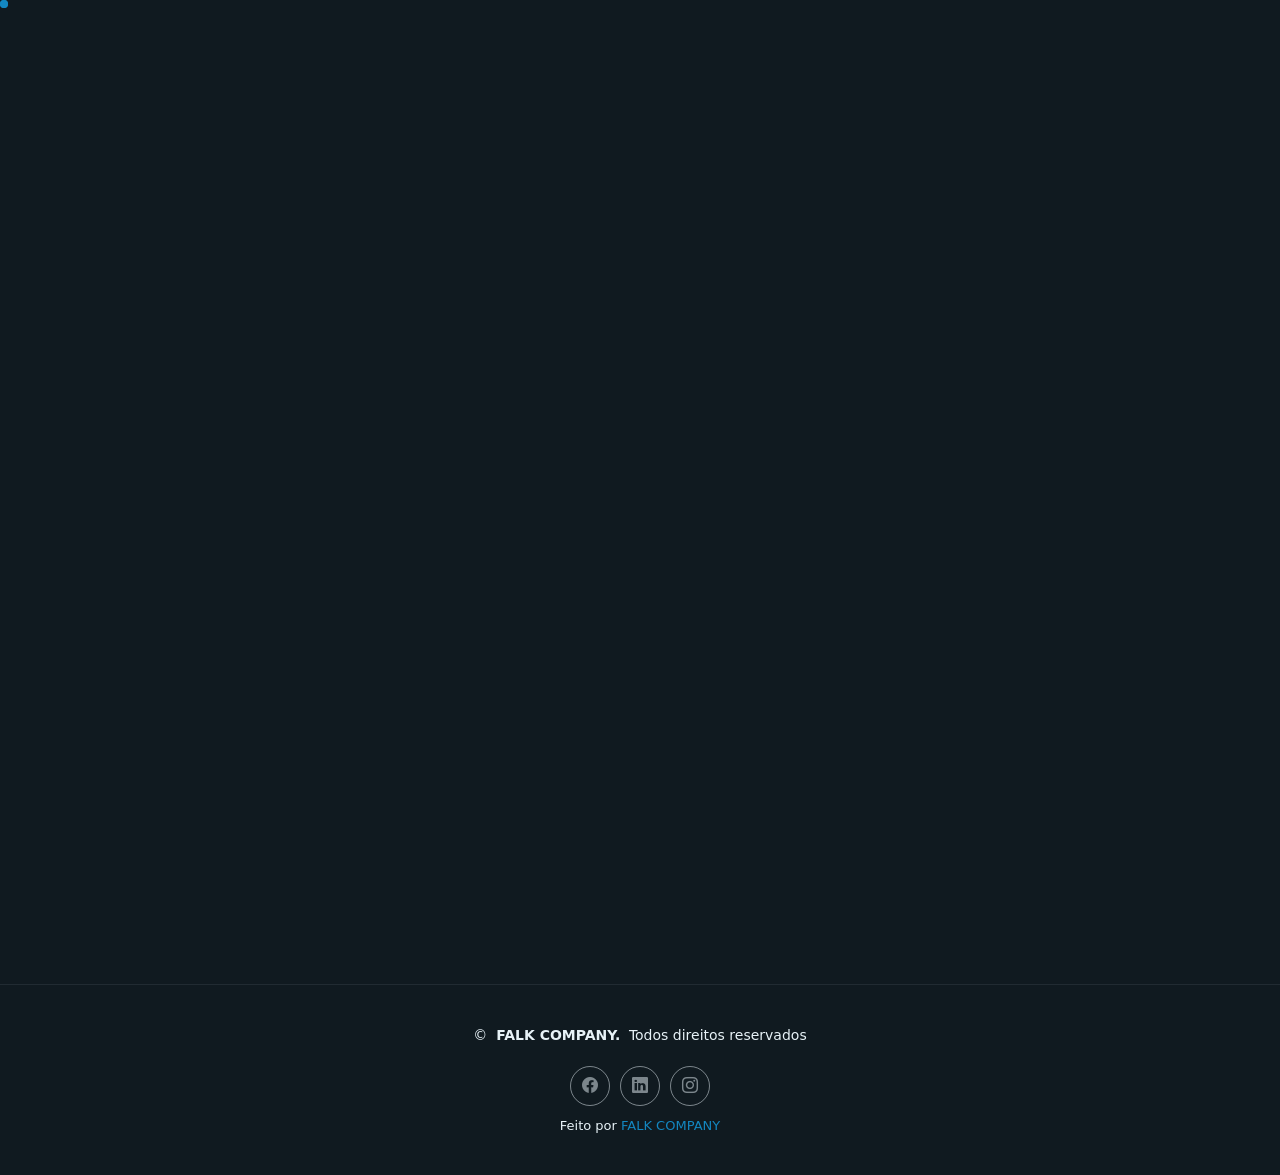
==== commit 763bd6ab: "Update index.html" ====
--- a/index.html
+++ b/index.html
@@ -7,9 +7,6 @@
   <title>Mauro Falcão</title>
   <meta name="description" content="">
   <meta name="keywords" content="">
-
-  <link href="FolioOne\assets\img\apple-touch-icon.png" rel="">
-  <link href="FolioOne\assets\img\apple-touch-icon.png" rel="">
 
   <link href="https://fonts.googleapis.com" rel="preconnect">
   <link href="https://fonts.gstatic.com" rel="preconnect" crossorigin>
@@ -77,7 +74,7 @@
 
     <div class="container">
       <div class="copyright text-center ">
-        <p>©<strong class="px-1 sitename"> FALK CORPORATION.</strong> <span>Todos direitos reservados<br></span></p>
+        <p>©<strong class="px-1 sitename"> FALK COMPANY.</strong> <span>Todos direitos reservados<br></span></p>
       </div>
       <div class="social-links d-flex justify-content-center">
         <a href="https://www.facebook.com/profile.php?id=61564963457536"><i class="bi bi-facebook"></i></a>
@@ -85,7 +82,7 @@
                 <a href="https://www.instagram.com/maurofalcao74/"><i class="bi bi-instagram"></i></a>
       </div>
       <div class="credits">
-        Feito por <a href="https://sitesfalk.github.io/Falk-Corporation/"target="_blank"> FALK CORPORATION</a>
+        Feito por <a href="https://sitesfalk.github.io/Falk-Corporation/"target="_blank"> FALK COMPANY</a>
       </div>
     </div>
 
